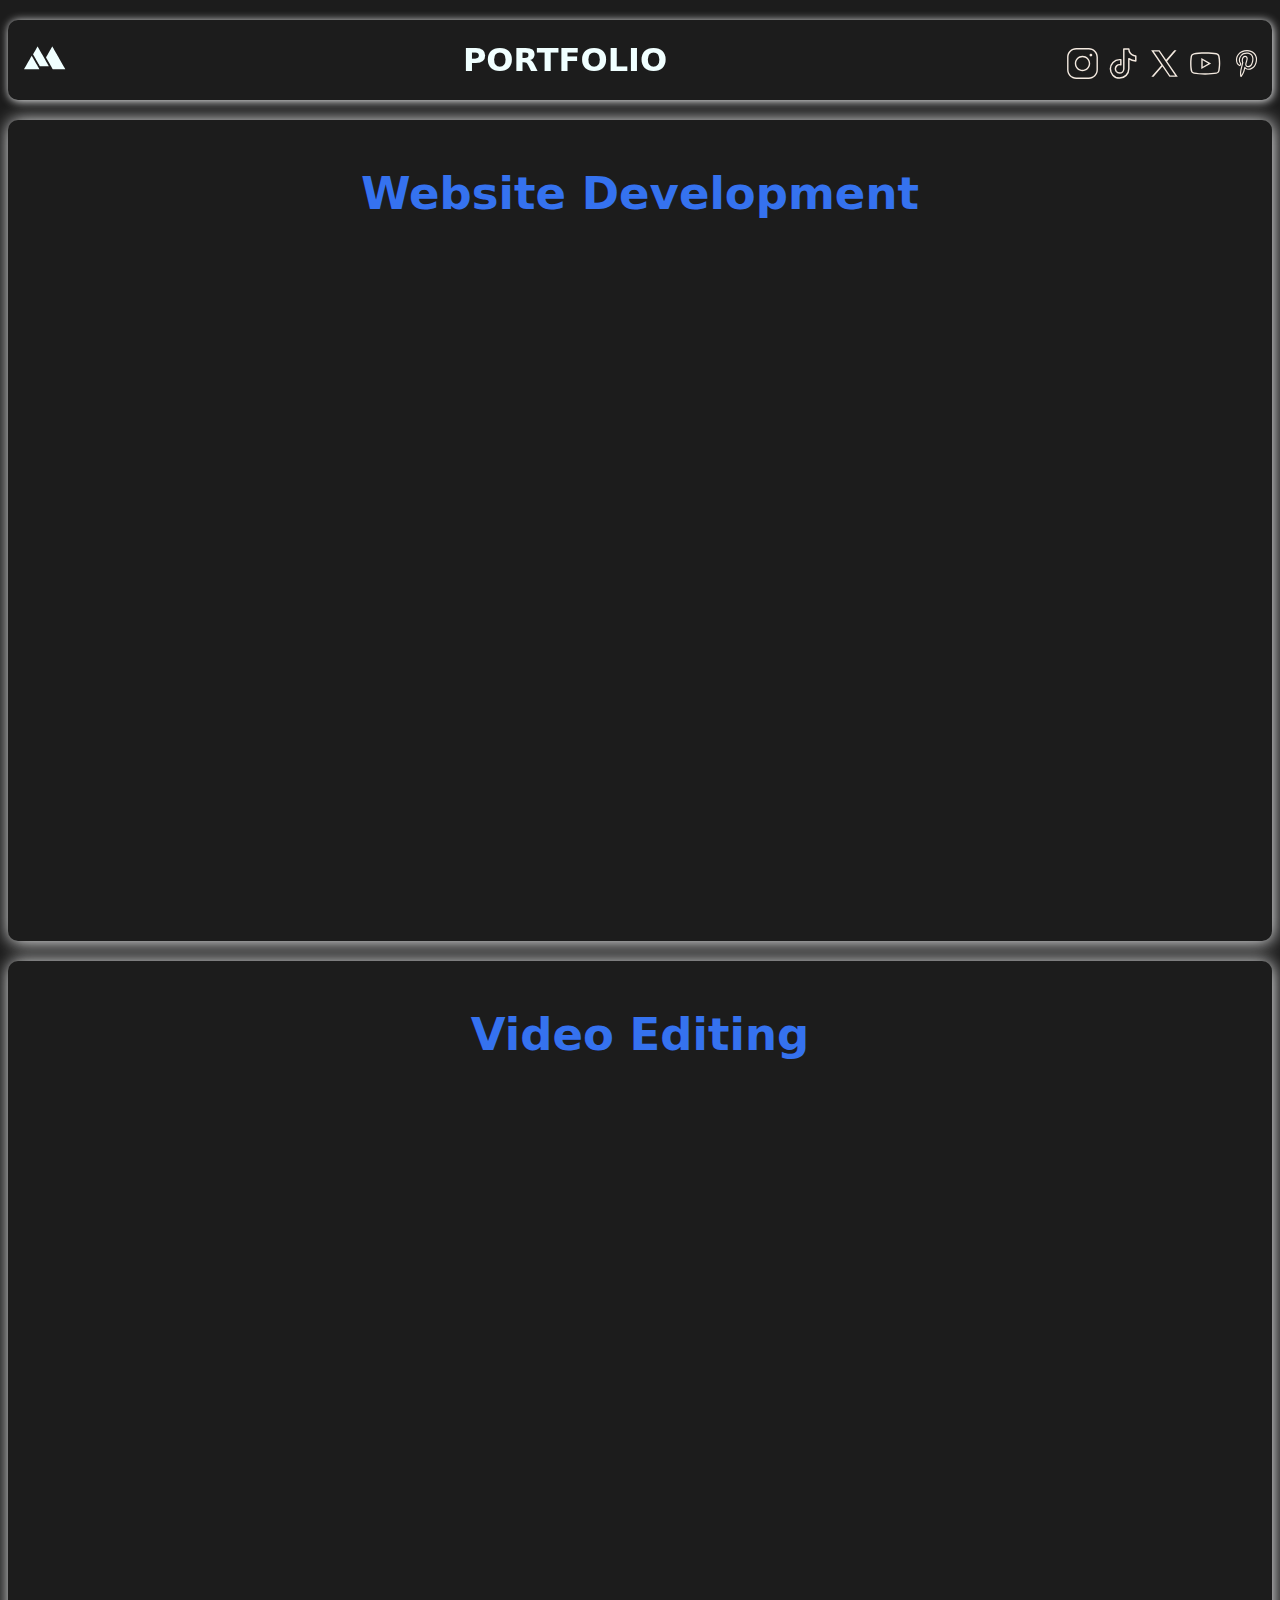
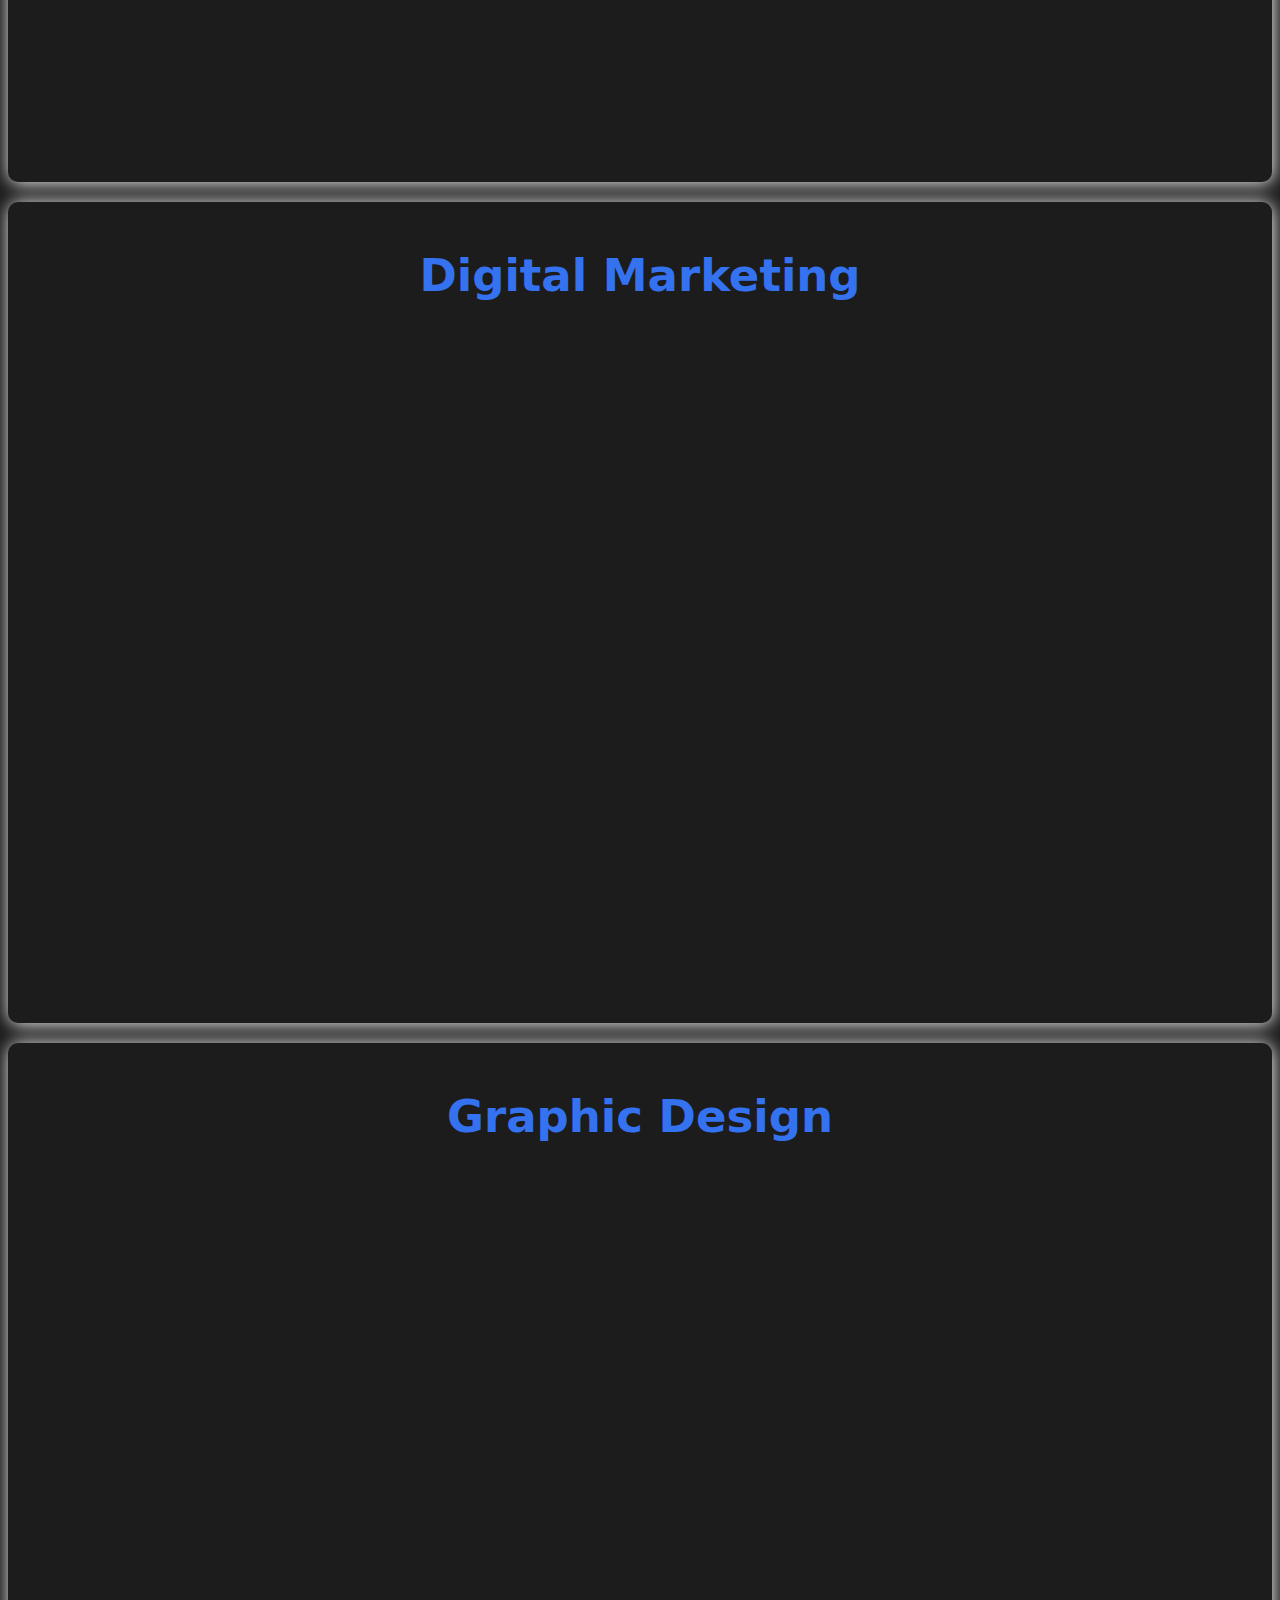
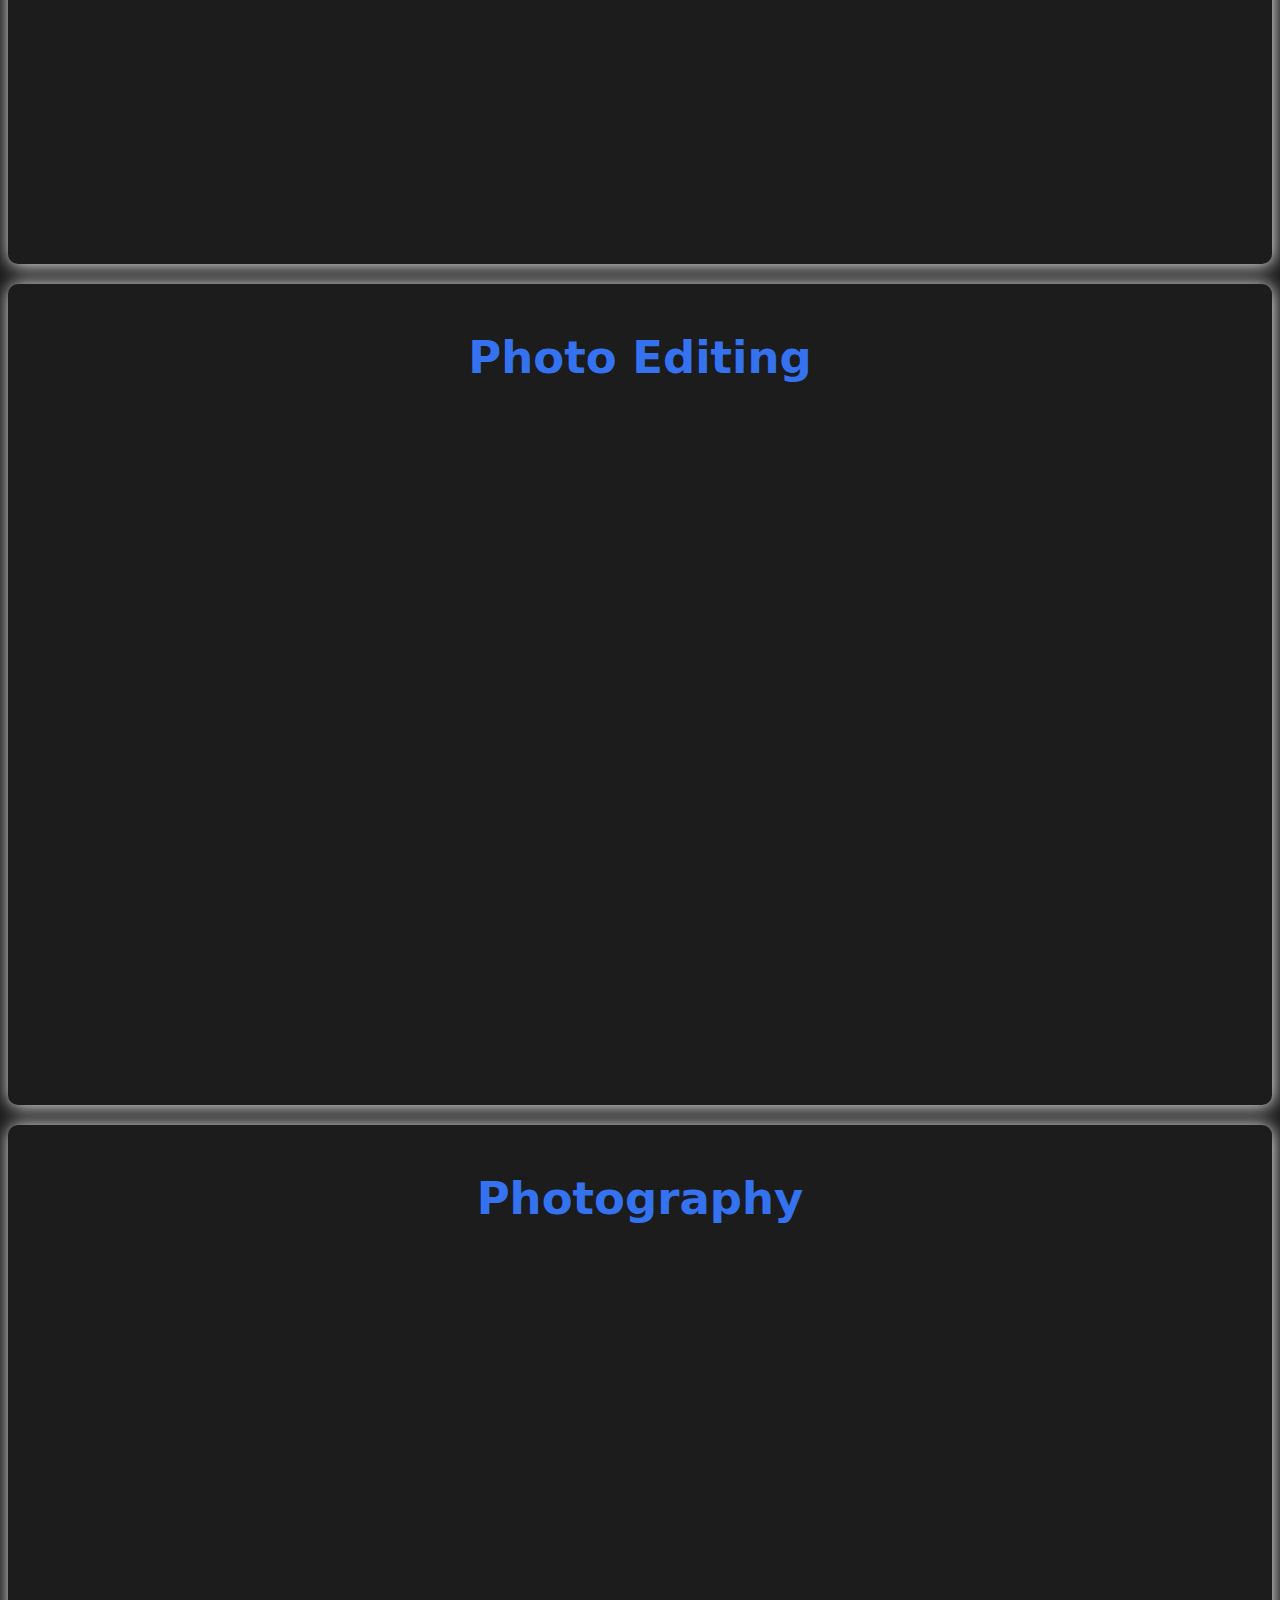
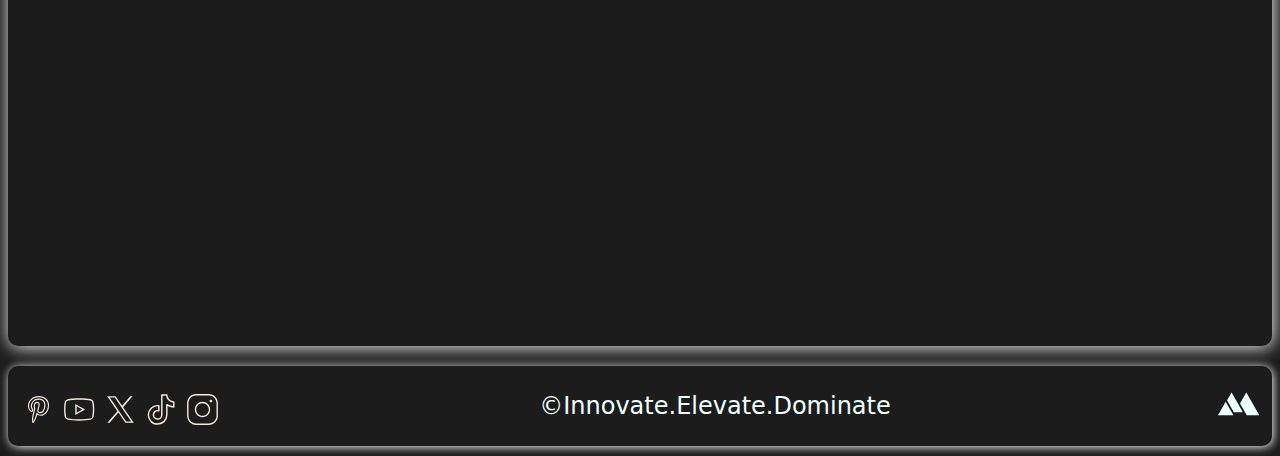
==== Portfolio.html @ bad04c26 "Add files via upload" ====
<!DOCTYPE html>
<html lang="en">
<head>
    <meta charset="UTF-8">
    <meta name="viewport" content="width=device-width, initial-scale=1.0, maximum-scale=1.0, user-scalable=no">
    <title>Morgan Mbugua: Portfolio</title>
    <link rel="stylesheet" href="Portfolio.css">
    <link rel="stylesheet" href="Portfolio.js">
</head>
<body>
    <header>
        <div class="logo">
            <img class="header-logo" src="Images/morgs logo.svg" alt="morgs">
        </div>
        <div class="site-heading">
            <h1 class="site-head">PORTFOLIO</h1>
        </div>
        <div class="social-media">
            <a href="" class="social-media-link"><img src="Images/instagram.svg" class="icon"></a>
            <a href="" class="social-media-link"><img src="Images/tiktok.svg" class="icon"></a>
            <a href="" class="social-media-link"><img src="Images/twitterx.svg" class="icon"></a>
            <a href="" class="social-media-link"><img src="Images/youtube.svg" class="icon"></a>
            <a href="" class="social-media-link"><img src="Images/pinterest.svg" class="icon"></a>
        </div>
    </header>
    <div class="service">
        <div class="service-heading">
            <h2>Website Development</h2>
        </div>
        <div class="service-details">
            <p></p>
        </div>
    </div>
    <div class="service">
        <div class="service-heading">
            <h2>Video Editing</h2>
        </div>
        <div class="service-details">
            <p></p>
        </div>
    </div>
    <div class="service">
        <div class="service-heading">
            <h2>Digital Marketing</h2>
        </div>
        <div class="service-details">
            <p></p>
        </div>
    </div>
    <div class="service">
        <div class="service-heading">
            <h2>Graphic Design</h2>
        </div>
        <div class="service-details">
            <p></p>
        </div>
    </div>
    <div class="service">
        <div class="service-heading">
            <h2>Photo Editing</h2>
        </div>
        <div class="service-details">
            <p></p>
        </div>
    </div>
    <div class="service">
        <div class="service-heading">
            <h2>Photography</h2>
        </div>
        <div class="service-details">
            <p></p>
        </div>
    </div>
    <footer>
        <div class="footer-social-media">
            <a href="" class="social-media-link"><img src="Images/pinterest.svg" class="icon"></a>
            <a href="" class="social-media-link"><img src="Images/youtube.svg" class="icon"></a>
            <a href="" class="social-media-link"><img src="Images/twitterx.svg" class="icon"></a>
            <a href="" class="social-media-link"><img src="Images/tiktok.svg" class="icon"></a>
            <a href="" class="social-media-link"><img src="Images/instagram.svg" class="icon"></a>
        </div>
        <div class="slogan">&copy;Innovate.Elevate.Dominate</div>
        <div class="logo">
            <img class="header-logo" src="Images/morgs logo.svg" alt="morgs">
        </div>
    </footer>
</body>
</html>
---- Portfolio.css ----
html {
    scroll-behavior: smooth;
}
body {
    color: #F0FFFF;
    background-color: #1c1c1c;
    font-family:system-ui, -apple-system, BlinkMacSystemFont, 'Segoe UI', Roboto, Oxygen, Ubuntu, Cantarell, 'Open Sans', 'Helvetica Neue', sans-serif;
}
header {
    display: flex;
    justify-content: space-between;
    width: auto;
    margin: 10px auto;
    margin-top: 20px;
    margin-bottom: 20px;
    background-color: #1c1c1c;
    height: 60px;
    padding: 10px;
    border-radius: 10px;
    text-align: center;
    align-content: center;
    align-items: center;
    vertical-align: middle;
    position: sticky;
    top: 0;
    z-index: 1000;
    box-shadow: 1px 1px 10px #FAFBFC;
}
@media (max-width: 600px) {
    header {
        height: 30px;
        align-content: center;
        align-items: center;
        text-align: center;
        vertical-align: middle;
    }
    .site-head {
        text-align: center;
        align-items: center;
        align-self: center;
        vertical-align: middle;
    }
    .social-media {
        text-align: center;
    }
    .slogan {
        text-align: center;
    }
    .footer-social-media {
        text-align: center;
        align-items: center;
    }
}
.logo {
    width: 50px;
    height: 50px;
    object-fit: cover;
    align-content: center;
    align-self: center;
    vertical-align: middle;
}
@media (max-width: 600px) {
    .logo {
        width: 20px;
        height: 20px;
        align-items: center;
        vertical-align: middle;
    }
}
.site-head {
    margin: 0;
    text-align: center;
    align-self: center;
    flex: 2;
    color: #F0FFFF;
}
@media (max-width: 600px) {
    .site-head {
        font-size: 15px;
        text-align: center;
        flex: 1;
    }
}
.header-logo {
    width: 110%;
    height: 100%;
}
.icon {
    width: 35px;
    height: 31px;
    align-self: center;
    text-align: center;
    align-content: center;
    vertical-align: middle;
}
@media (max-width: 600px) {
    .icon {
        width: 20px;
        height: 20px;
        align-content: center;
        align-self: center;
        text-align: center;
        vertical-align: middle;
    }
}
.social-media {
    height: 35px;
    display: flex;
    justify-content: right;
    justify-content: space-between;
    align-content: center;
    vertical-align: middle;
    width: 200px;
}
@media (max-width: 600px) {
    .social-media {
        display: flex;
        object-position: center;
        object-fit: cover;
        justify-content: right;
        justify-content: space-between;
        align-content: baseline;
        vertical-align: bottom;
        width: 130px;
    }
}
.service {
    width: auto;
    height: 89vh;
    margin: 10px auto;
    margin-bottom: 20px;
    background-color: #1c1c1c;
    padding: 10px;
    border-radius: 10px;
    box-shadow: 1px 1px 18px #FAFBFC;
}
@media (max-width: 600px) {
    .service-page {
        width: auto;
        height: 87vh;
        margin: 10px auto;
        padding: 10px;
        border-radius: 10px;
        justify-content: center;
        align-content: center;
        vertical-align: middle;
    }
}
.service-heading {
    font-size: 30px;
    text-align: center;
    color: #3572EF;
}
.service-details {
    font-size: 20px;
}
@media (max-width: 600px) {
    .service-heading {
        font-size: 18px;
        text-align: center;
    }
    .service-details {
        font-size: 14px;
    }
}
footer {
    display: flex;
    flex-direction: row;
    justify-content: space-between;
    align-content: center;
    align-items: center;
    width: auto;
    margin: 10px auto;
    background-color: #1c1c1c;
    height: 60px;
    padding: 10px;
    border-radius: 10px;
    text-align: center;
    box-shadow: 1px 1px 10px #FAFBFC;
}
.footer-social-media {
    height: 60px;
    display: flex;
    justify-content: left;
    justify-content: space-between;
    align-content: center;
    vertical-align: middle;
    text-align: center;
    align-self: center;
    width: 200px;
}
@media (max-width: 600px) {
    footer {
        height: 30px;
        align-content: center;
        align-items: center;
        text-align: center;
        vertical-align: middle;
    }
    .footer-social-media {
        display: flex;
        justify-content: left;
        justify-content: space-between;
        text-align: center;
        align-content: center;
        vertical-align: middle;
        width: 130px;
    }
}
.slogan {
    flex: 2;
    color: #F0FFFF;
    font-size: 24px;
}
@media (max-width: 600px) {
    .slogan {
        font-size: 15px;
        text-align: center;
        align-self: center;
        vertical-align: middle;
    }
}
img {
    width: 100%;
    height: 100%;
    object-fit: cover;
    justify-self: center;
    align-self: center;
}
.social-media-link {
    margin-left: 3px;
    margin-right: 3px;
    height: 25px;
    align-items: center;
    align-self: center;
}
@media (max-width: 600px) {
    .social-media-link {
        align-content: center;
        align-items: center;
        text-align: center;
        vertical-align: middle;
    }
}
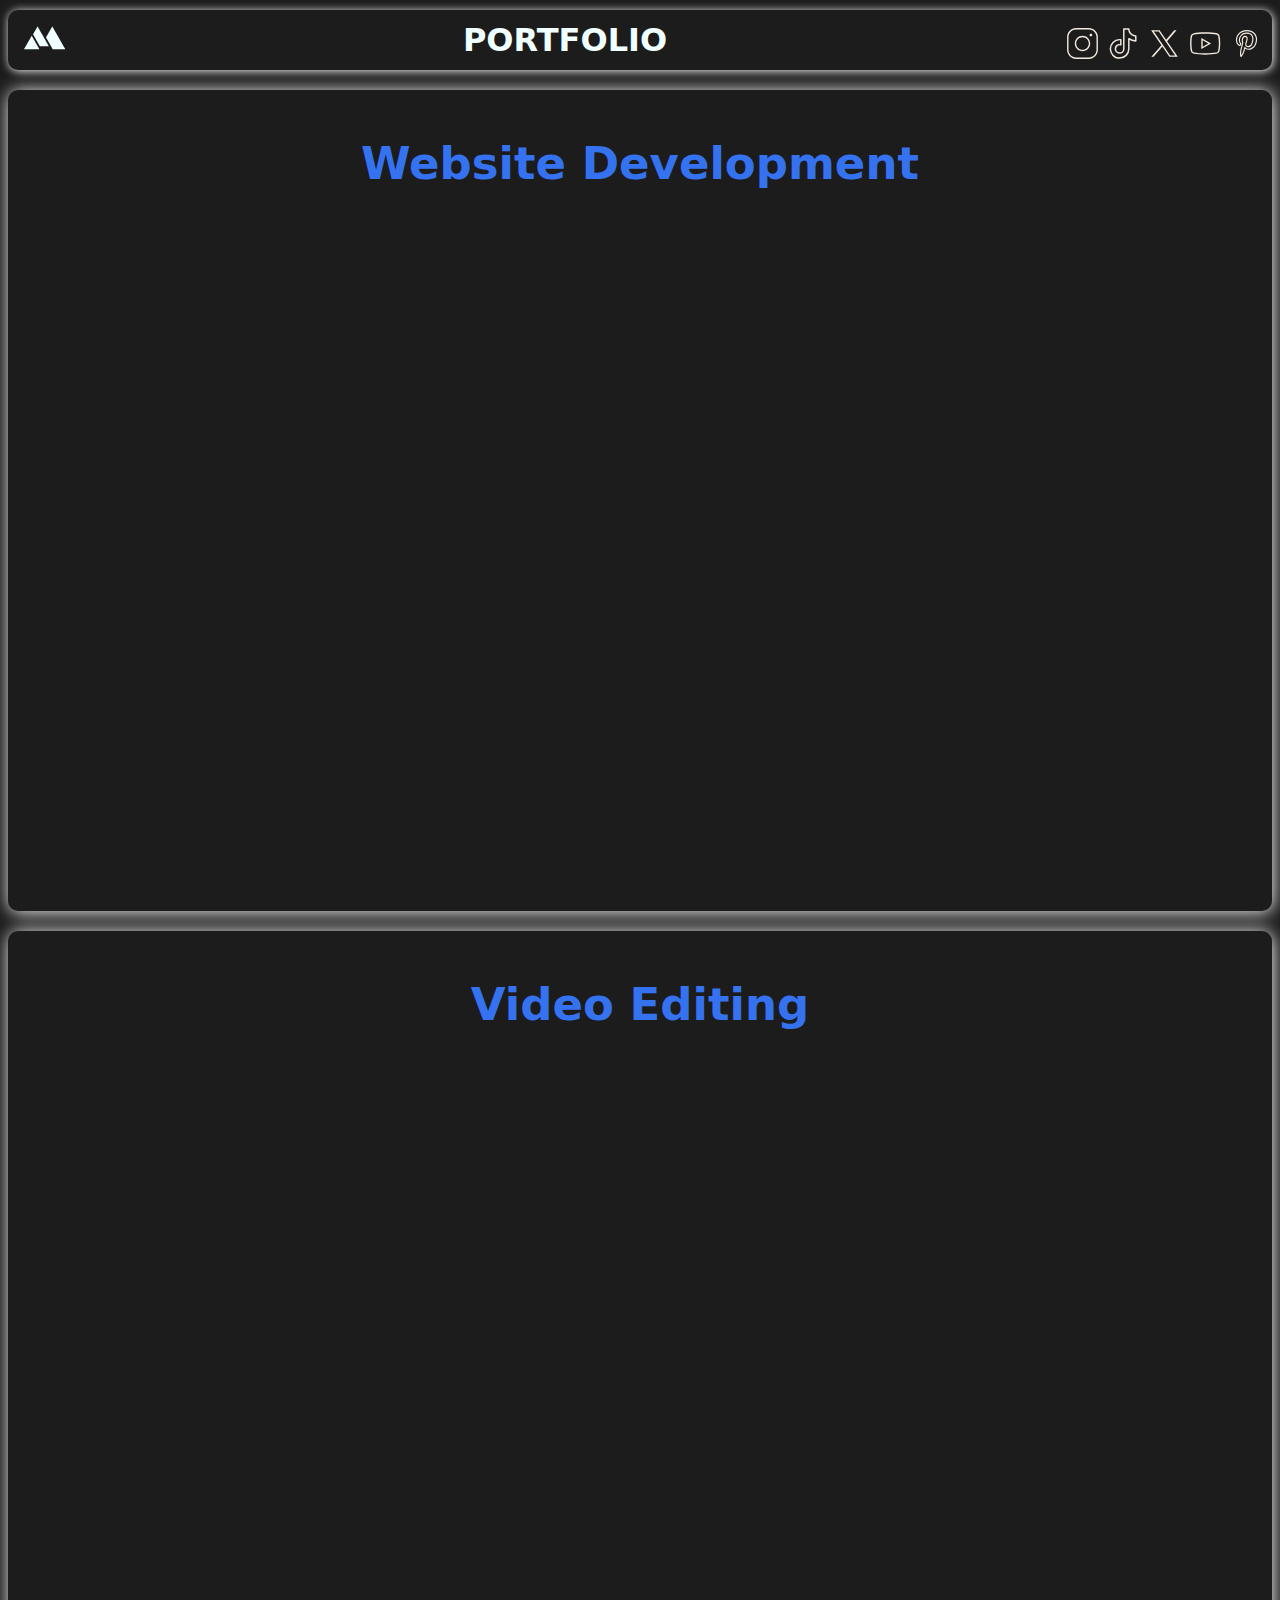
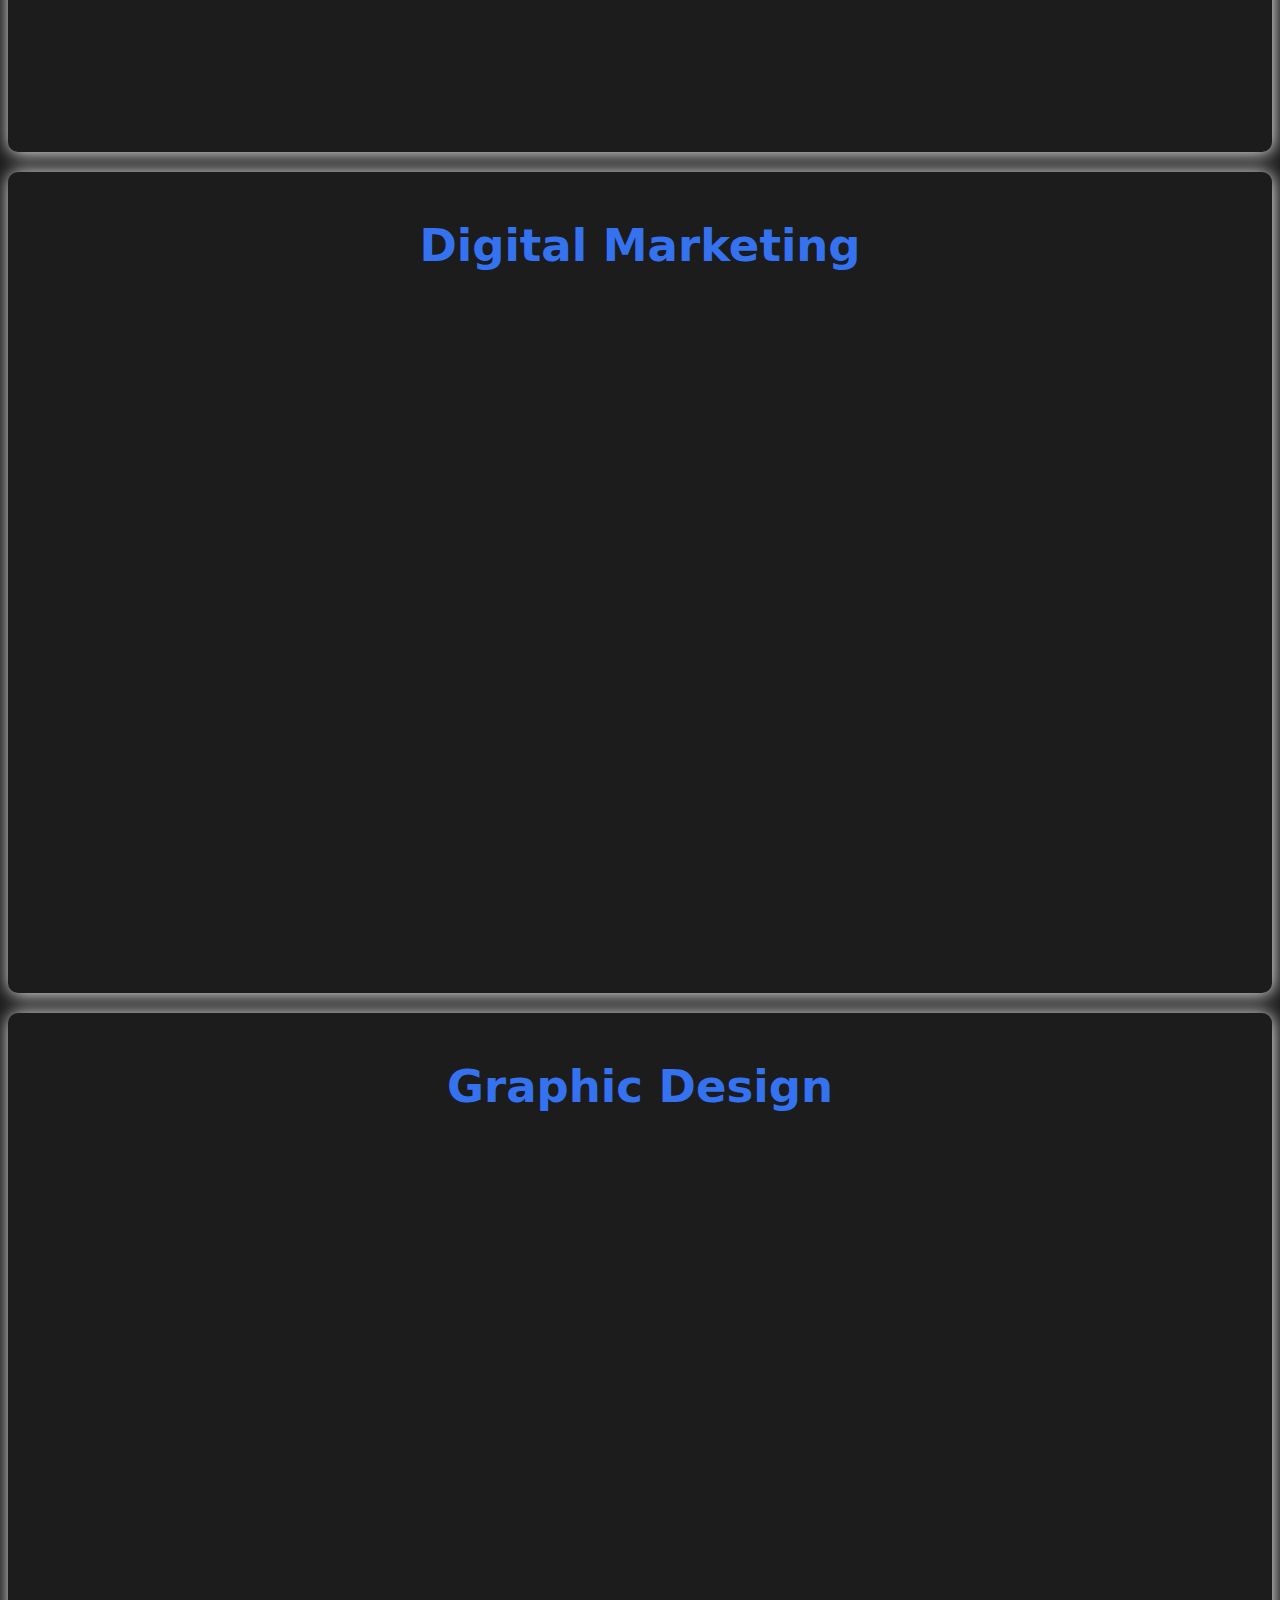
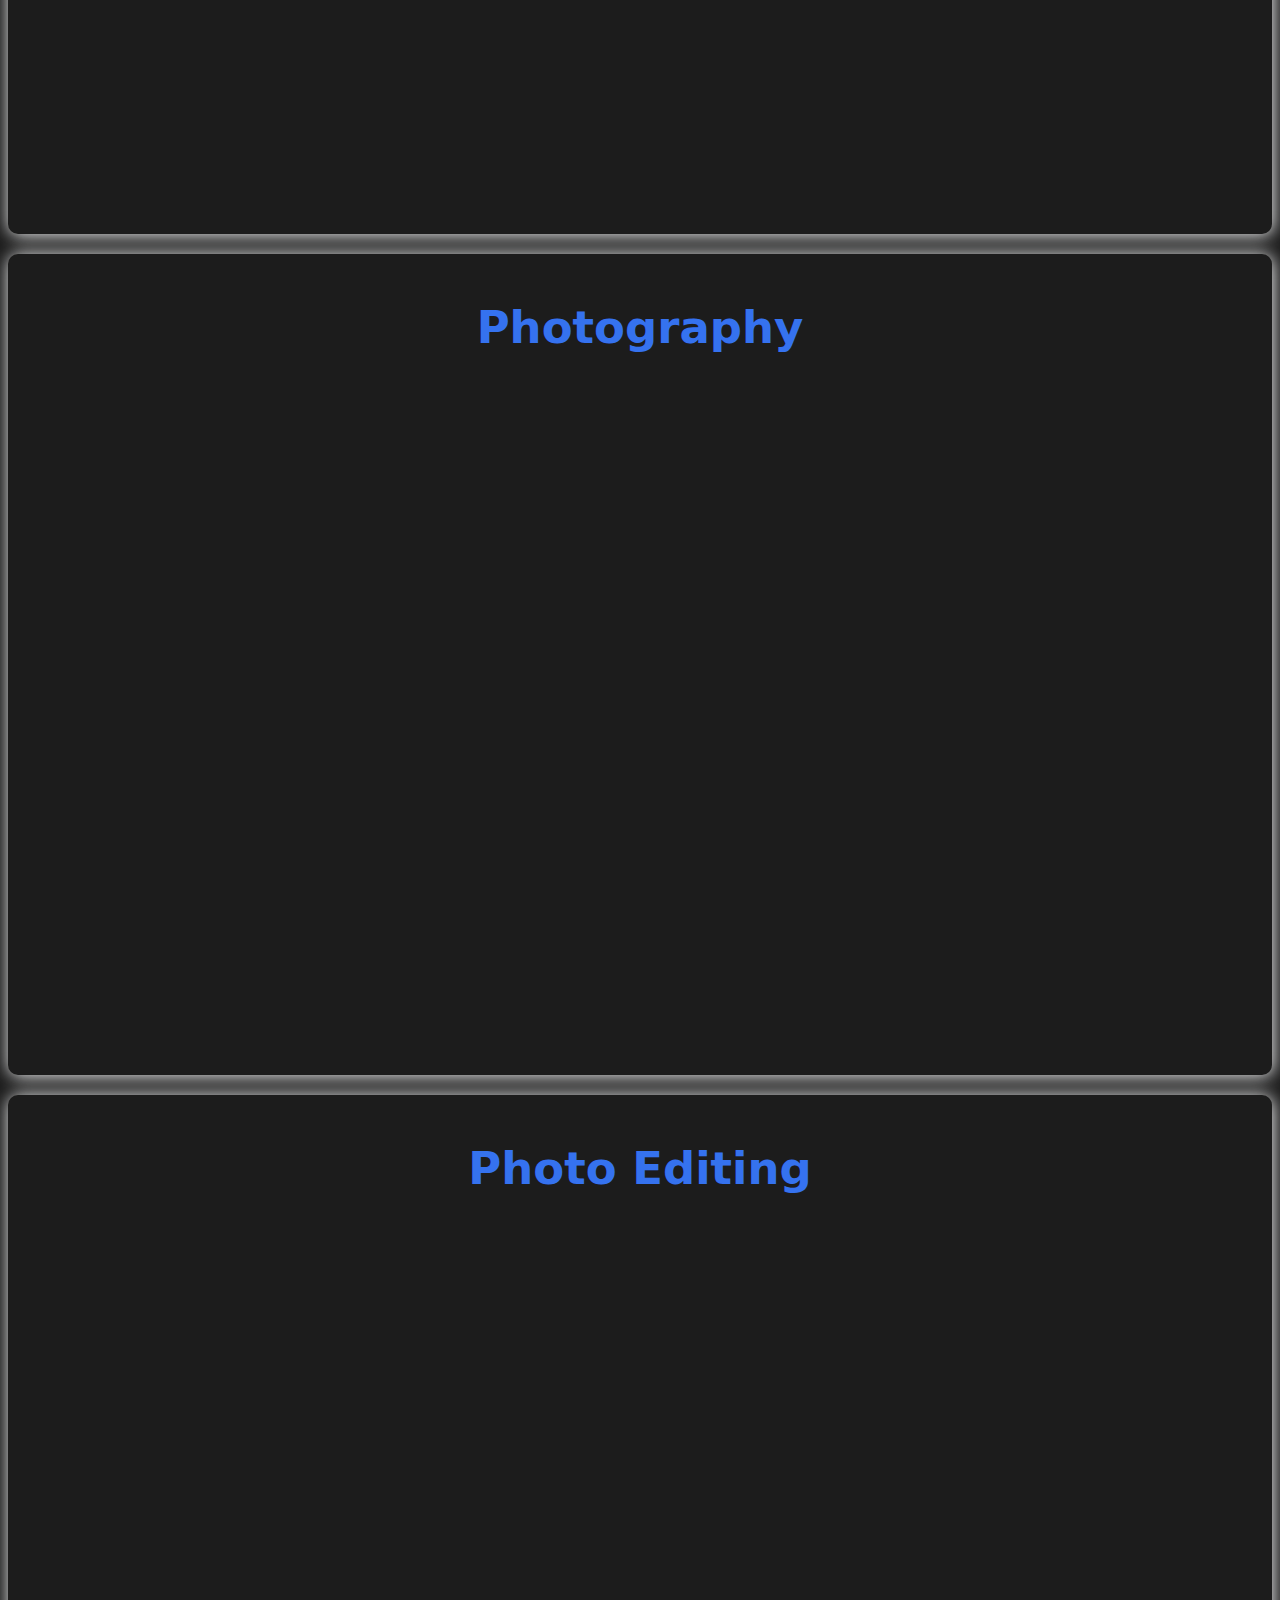
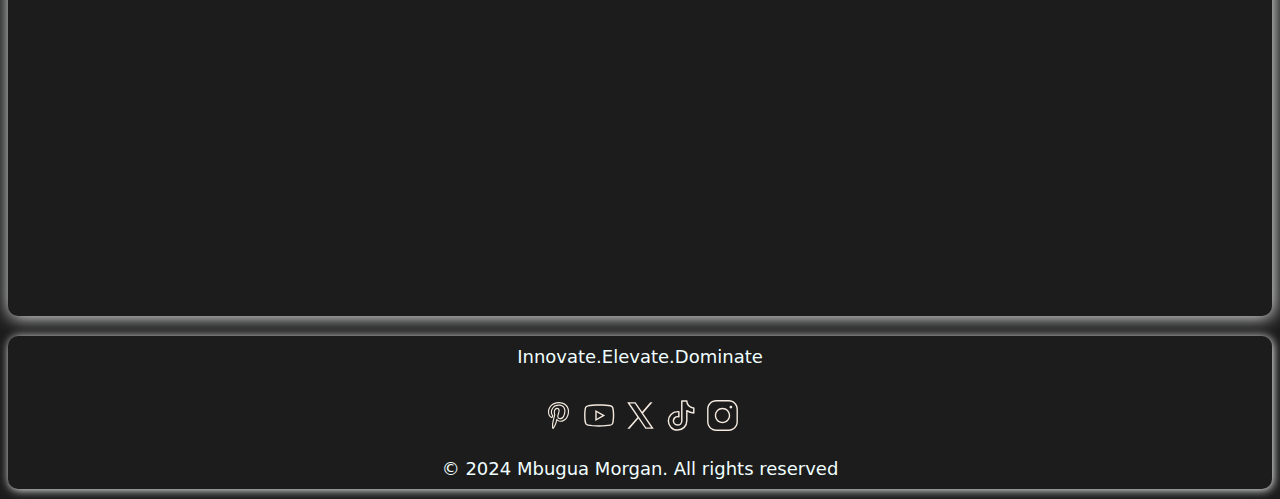
==== commit 172cf712: "Add files via upload" ====
--- a/Portfolio.html
+++ b/Portfolio.html
@@ -4,6 +4,7 @@
     <meta charset="UTF-8">
     <meta name="viewport" content="width=device-width, initial-scale=1.0, maximum-scale=1.0, user-scalable=no">
     <title>Morgan Mbugua: Portfolio</title>
+    <link rel="icon" href="Images/morgs logo.svg" type="image/x-icon">
     <link rel="stylesheet" href="Portfolio.css">
     <link rel="stylesheet" href="Portfolio.js">
 </head>
@@ -16,11 +17,11 @@
             <h1 class="site-head">PORTFOLIO</h1>
         </div>
         <div class="social-media">
-            <a href="" class="social-media-link"><img src="Images/instagram.svg" class="icon"></a>
-            <a href="" class="social-media-link"><img src="Images/tiktok.svg" class="icon"></a>
-            <a href="" class="social-media-link"><img src="Images/twitterx.svg" class="icon"></a>
-            <a href="" class="social-media-link"><img src="Images/youtube.svg" class="icon"></a>
-            <a href="" class="social-media-link"><img src="Images/pinterest.svg" class="icon"></a>
+            <a href="https://www.instagram.com/morganmbuguagrind?igsh=czQxNWVrdjYwdmZp" class="social-media-link"><img src="Images/instagram.svg" class="icon"></a>
+            <a href="https://www.tiktok.com/@morganmbuguagrind?_t=8nZ4Ty6tln4&_r=1" class="social-media-link"><img src="Images/tiktok.svg" class="icon"></a>
+            <a href="https://x.com/m_mbuguagrind?s=11" class="social-media-link"><img src="Images/twitterx.svg" class="icon"></a>
+            <a href="https://youtube.com/@morganmbuguagrind?si=PAet7J8M5yV5VNth" class="social-media-link"><img src="Images/youtube.svg" class="icon"></a>
+            <a href="https://pin.it/2259sFi6s" class="social-media-link"><img src="Images/pinterest.svg" class="icon"></a>
         </div>
     </header>
     <div class="service">
@@ -57,7 +58,7 @@
     </div>
     <div class="service">
         <div class="service-heading">
-            <h2>Photo Editing</h2>
+            <h2>Photography</h2>
         </div>
         <div class="service-details">
             <p></p>
@@ -65,23 +66,23 @@
     </div>
     <div class="service">
         <div class="service-heading">
-            <h2>Photography</h2>
+            <h2>Photo Editing</h2>
         </div>
         <div class="service-details">
             <p></p>
         </div>
     </div>
     <footer>
+        <div class="slogan">Innovate.Elevate.Dominate</div>
         <div class="footer-social-media">
-            <a href="" class="social-media-link"><img src="Images/pinterest.svg" class="icon"></a>
-            <a href="" class="social-media-link"><img src="Images/youtube.svg" class="icon"></a>
-            <a href="" class="social-media-link"><img src="Images/twitterx.svg" class="icon"></a>
-            <a href="" class="social-media-link"><img src="Images/tiktok.svg" class="icon"></a>
-            <a href="" class="social-media-link"><img src="Images/instagram.svg" class="icon"></a>
+            <a href="https://pin.it/2259sFi6s" class="social-media-link"><img src="Images/pinterest.svg" class="icon"></a>
+            <a href="https://youtube.com/@morganmbuguagrind?si=PAet7J8M5yV5VNth" class="social-media-link"><img src="Images/youtube.svg" class="icon"></a>
+            <a href="https://x.com/m_mbuguagrind?s=11" class="social-media-link"><img src="Images/twitterx.svg" class="icon"></a>
+            <a href="https://www.tiktok.com/@morganmbuguagrind?_t=8nZ4Ty6tln4&_r=1" class="social-media-link"><img src="Images/tiktok.svg" class="icon"></a>
+            <a href="https://www.instagram.com/morganmbuguagrind?igsh=czQxNWVrdjYwdmZp" class="social-media-link"><img src="Images/instagram.svg" class="icon"></a>
         </div>
-        <div class="slogan">&copy;Innovate.Elevate.Dominate</div>
-        <div class="logo">
-            <img class="header-logo" src="Images/morgs logo.svg" alt="morgs">
+        <div class="copyright">
+            &copy; 2024 Mbugua Morgan. All rights reserved
         </div>
     </footer>
 </body>
--- a/Portfolio.css
+++ b/Portfolio.css
@@ -11,19 +11,15 @@
     justify-content: space-between;
     width: auto;
     margin: 10px auto;
-    margin-top: 20px;
     margin-bottom: 20px;
     background-color: #1c1c1c;
-    height: 60px;
+    height: 40px;
     padding: 10px;
     border-radius: 10px;
     text-align: center;
     align-content: center;
     align-items: center;
     vertical-align: middle;
-    position: sticky;
-    top: 0;
-    z-index: 1000;
     box-shadow: 1px 1px 10px #FAFBFC;
 }
 @media (max-width: 600px) {
@@ -165,33 +161,33 @@
 }
 footer {
     display: flex;
-    flex-direction: row;
-    justify-content: space-between;
-    align-content: center;
-    align-items: center;
+    flex-direction: column;
+    justify-content: center;
+    align-content: center;
     width: auto;
     margin: 10px auto;
     background-color: #1c1c1c;
-    height: 60px;
+    height: auto;
     padding: 10px;
     border-radius: 10px;
     text-align: center;
     box-shadow: 1px 1px 10px #FAFBFC;
 }
 .footer-social-media {
-    height: 60px;
-    display: flex;
-    justify-content: left;
-    justify-content: space-between;
-    align-content: center;
-    vertical-align: middle;
-    text-align: center;
-    align-self: center;
+    height: 35px;
+    display: flex;
+    justify-content: center;
+    justify-self: center;
+    align-self: center;
+    margin: 28px 1px;
+    align-content: center;
+    vertical-align: middle;
+    text-align: center;
     width: 200px;
 }
 @media (max-width: 600px) {
     footer {
-        height: 30px;
+        height: auto;
         align-content: center;
         align-items: center;
         text-align: center;
@@ -199,7 +195,8 @@
     }
     .footer-social-media {
         display: flex;
-        justify-content: left;
+        justify-content: center;
+        margin: 20px 1px;
         justify-content: space-between;
         text-align: center;
         align-content: center;
@@ -208,16 +205,23 @@
     }
 }
 .slogan {
-    flex: 2;
     color: #F0FFFF;
-    font-size: 24px;
+    font-size: 18px;
 }
 @media (max-width: 600px) {
     .slogan {
-        font-size: 15px;
+        font-size: 13px;
         text-align: center;
         align-self: center;
         vertical-align: middle;
+    }
+}
+.copyright {
+    font-size: 18px;
+}
+@media (max-width: 600px) {
+    .copyright {
+        font-size: 13px;
     }
 }
 img {
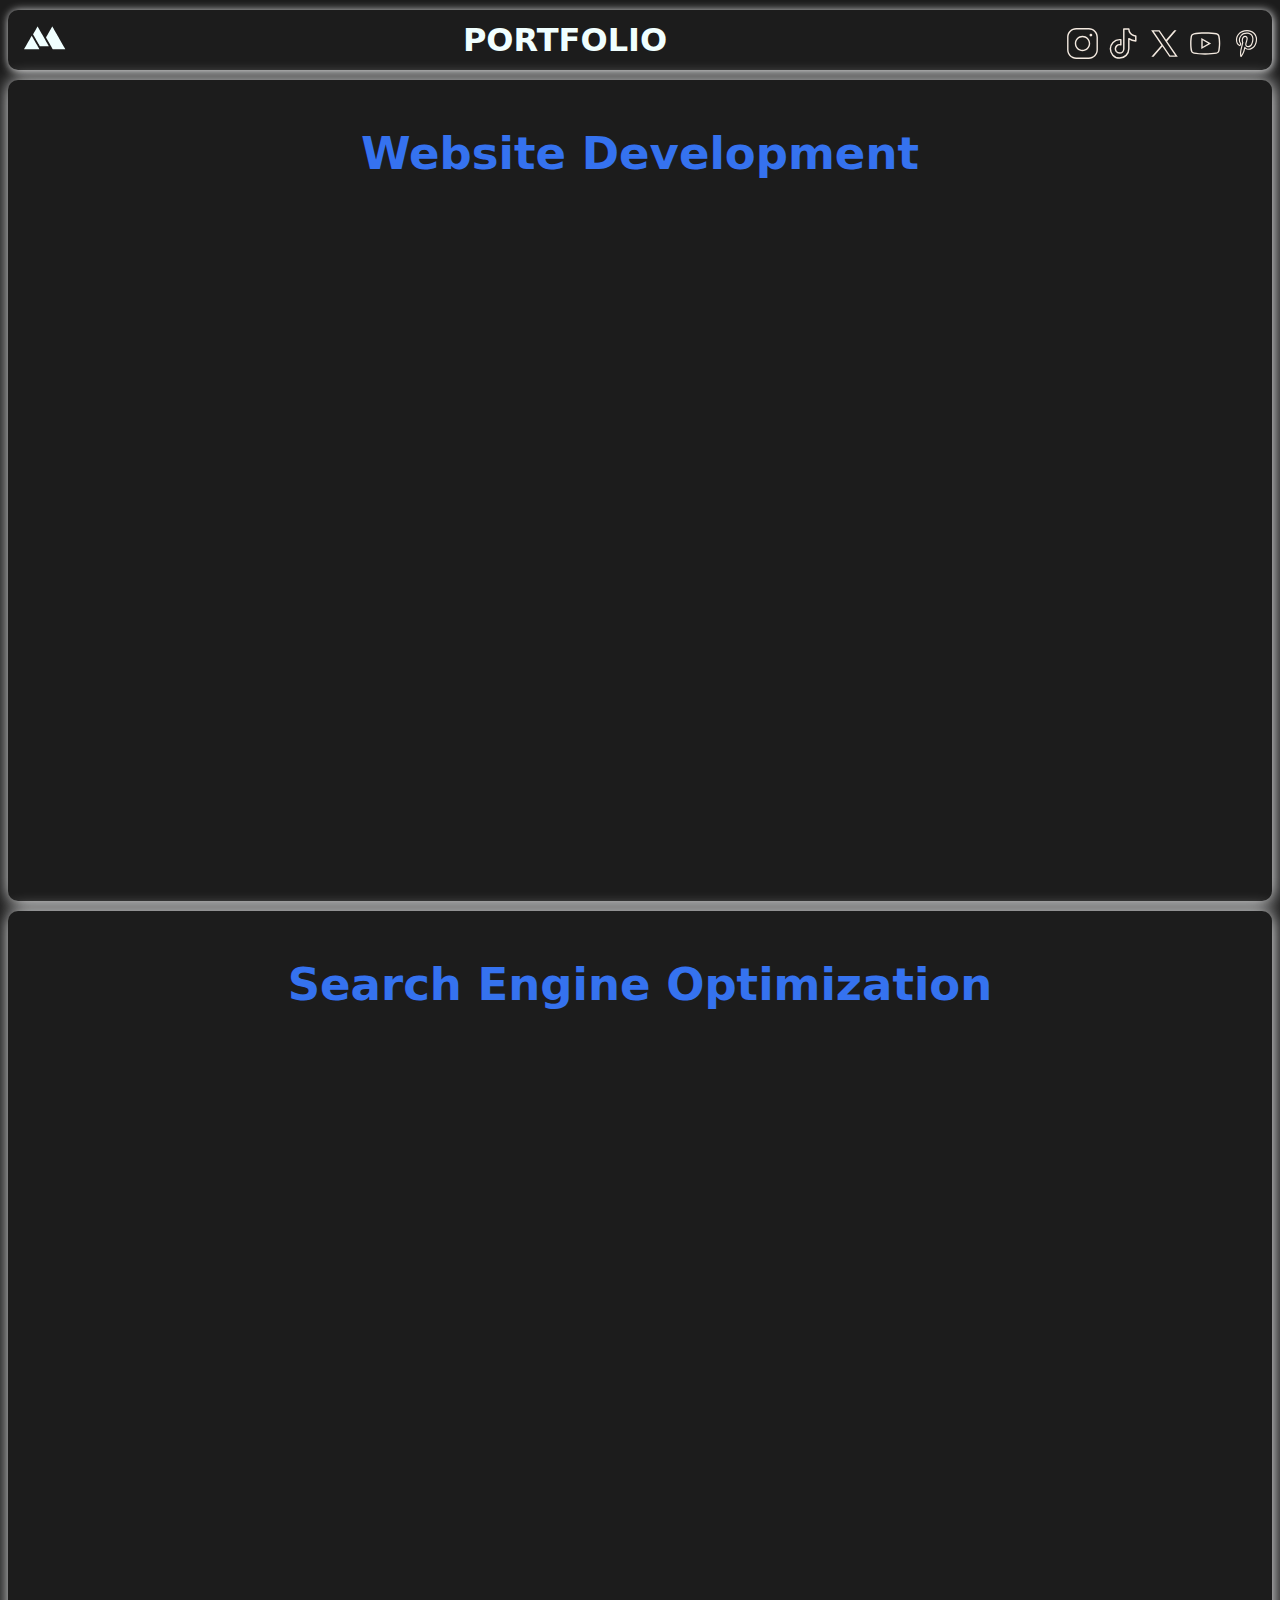
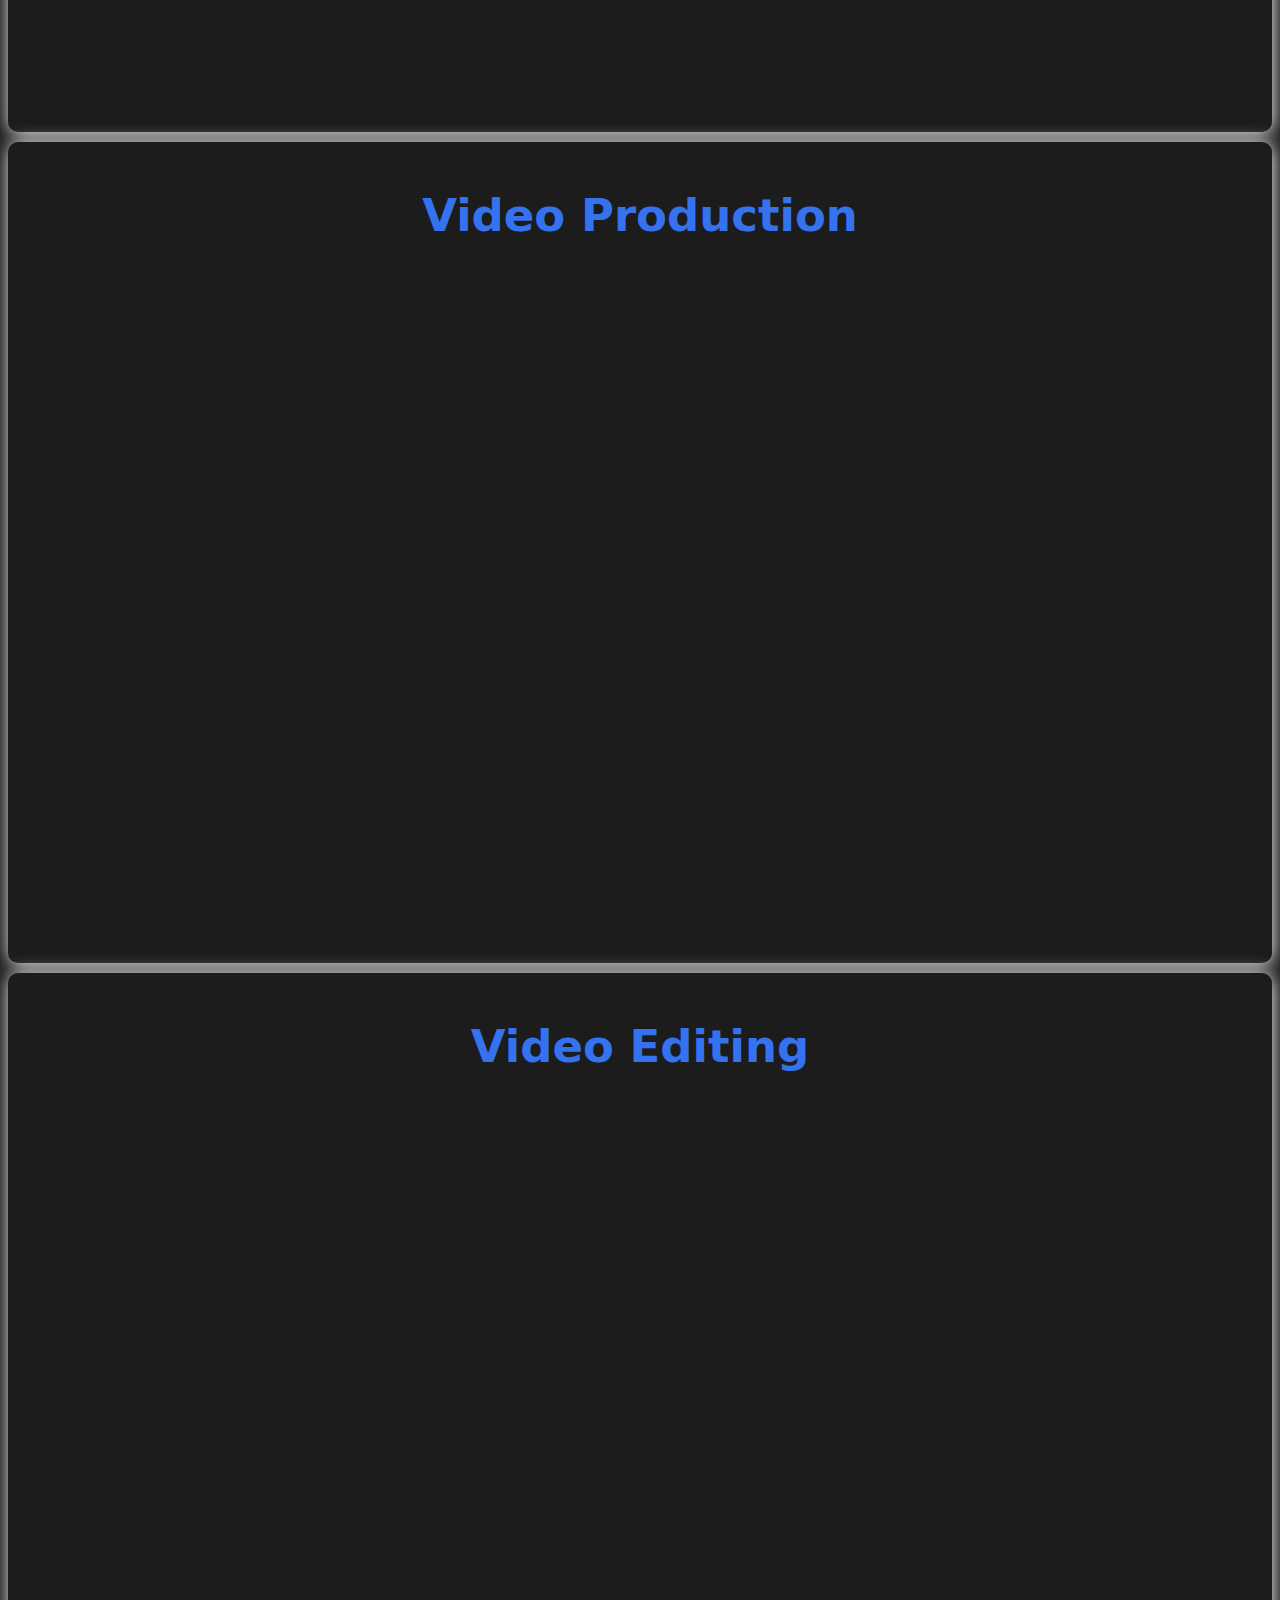
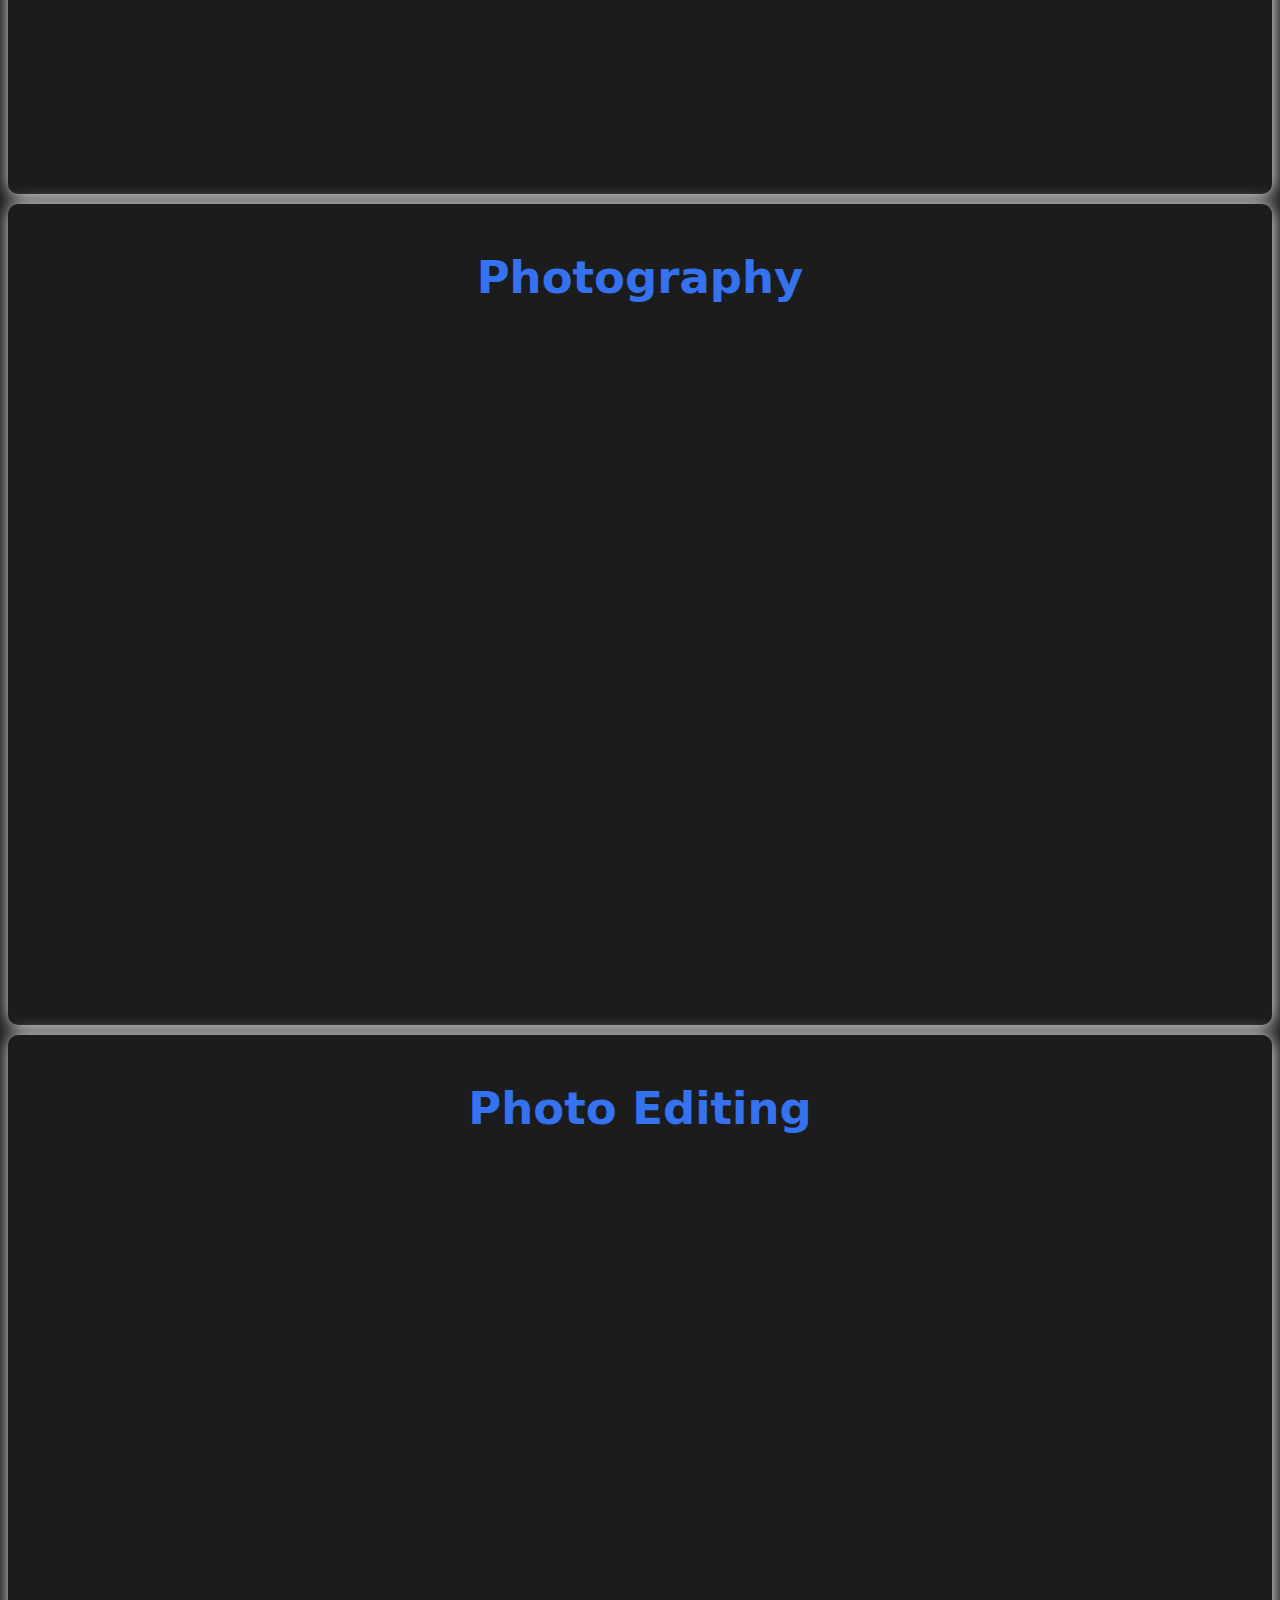
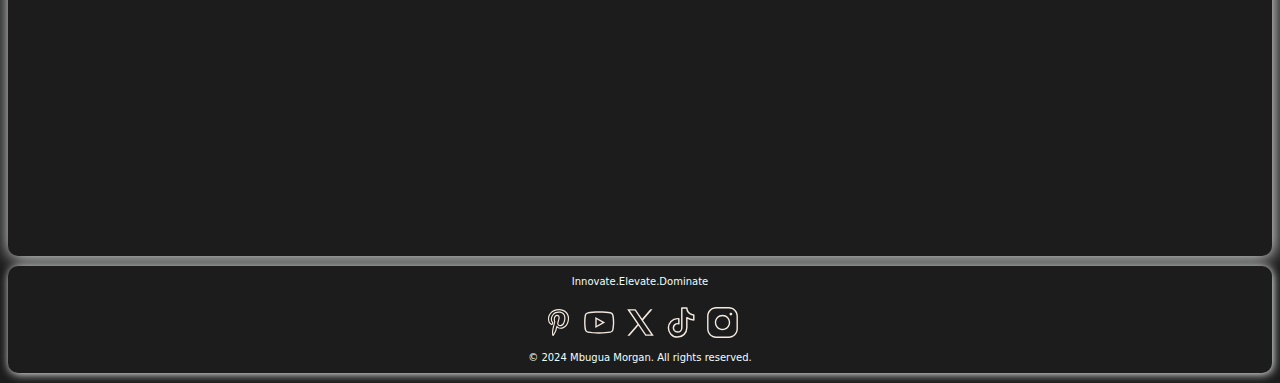
==== commit 8779e2c5: "Add files via upload" ====
--- a/Portfolio.html
+++ b/Portfolio.html
@@ -34,27 +34,28 @@
     </div>
     <div class="service">
         <div class="service-heading">
+            <h2>Search Engine Optimization</h2>
+        </div>
+        <div class="service-details">
+            <p></p>
+        </div>
+    </div>
+        <div class="service">
+            <div class="service-heading">
+                <h2>Video Production</h2>
+            </div>
+            <div class="service-details">
+                <p></p>
+            </div>
+    </div>
+    <div class="service">
+        <div class="service-heading">
             <h2>Video Editing</h2>
         </div>
         <div class="service-details">
             <p></p>
         </div>
     </div>
-    <div class="service">
-        <div class="service-heading">
-            <h2>Digital Marketing</h2>
-        </div>
-        <div class="service-details">
-            <p></p>
-        </div>
-    </div>
-    <div class="service">
-        <div class="service-heading">
-            <h2>Graphic Design</h2>
-        </div>
-        <div class="service-details">
-            <p></p>
-        </div>
     </div>
     <div class="service">
         <div class="service-heading">
@@ -62,7 +63,7 @@
         </div>
         <div class="service-details">
             <p></p>
-        </div>
+    </div>
     </div>
     <div class="service">
         <div class="service-heading">
@@ -82,7 +83,7 @@
             <a href="https://www.instagram.com/morganmbuguagrind?igsh=czQxNWVrdjYwdmZp" class="social-media-link"><img src="Images/instagram.svg" class="icon"></a>
         </div>
         <div class="copyright">
-            &copy; 2024 Mbugua Morgan. All rights reserved
+            &copy; 2024 Mbugua Morgan. All rights reserved.
         </div>
     </footer>
 </body>
--- a/Portfolio.css
+++ b/Portfolio.css
@@ -11,7 +11,6 @@
     justify-content: space-between;
     width: auto;
     margin: 10px auto;
-    margin-bottom: 20px;
     background-color: #1c1c1c;
     height: 40px;
     padding: 10px;
@@ -124,7 +123,6 @@
     width: auto;
     height: 89vh;
     margin: 10px auto;
-    margin-bottom: 20px;
     background-color: #1c1c1c;
     padding: 10px;
     border-radius: 10px;
@@ -148,7 +146,7 @@
     color: #3572EF;
 }
 .service-details {
-    font-size: 20px;
+    font-size: 15px;
 }
 @media (max-width: 600px) {
     .service-heading {
@@ -166,8 +164,8 @@
     align-content: center;
     width: auto;
     margin: 10px auto;
-    background-color: #1c1c1c;
     height: auto;
+    background-color: #1c1c1c;
     padding: 10px;
     border-radius: 10px;
     text-align: center;
@@ -179,7 +177,7 @@
     justify-content: center;
     justify-self: center;
     align-self: center;
-    margin: 28px 1px;
+    margin: 15px 1px;
     align-content: center;
     vertical-align: middle;
     text-align: center;
@@ -196,7 +194,7 @@
     .footer-social-media {
         display: flex;
         justify-content: center;
-        margin: 20px 1px;
+        margin: 4px 1px;
         justify-content: space-between;
         text-align: center;
         align-content: center;
@@ -206,22 +204,23 @@
 }
 .slogan {
     color: #F0FFFF;
-    font-size: 18px;
+    font-size: 10px;
 }
 @media (max-width: 600px) {
     .slogan {
-        font-size: 13px;
+        font-size: 8px;
         text-align: center;
         align-self: center;
         vertical-align: middle;
     }
 }
 .copyright {
-    font-size: 18px;
+    font-size: 10px;
+    text-align: center;
 }
 @media (max-width: 600px) {
     .copyright {
-        font-size: 13px;
+        font-size: 8px;
     }
 }
 img {
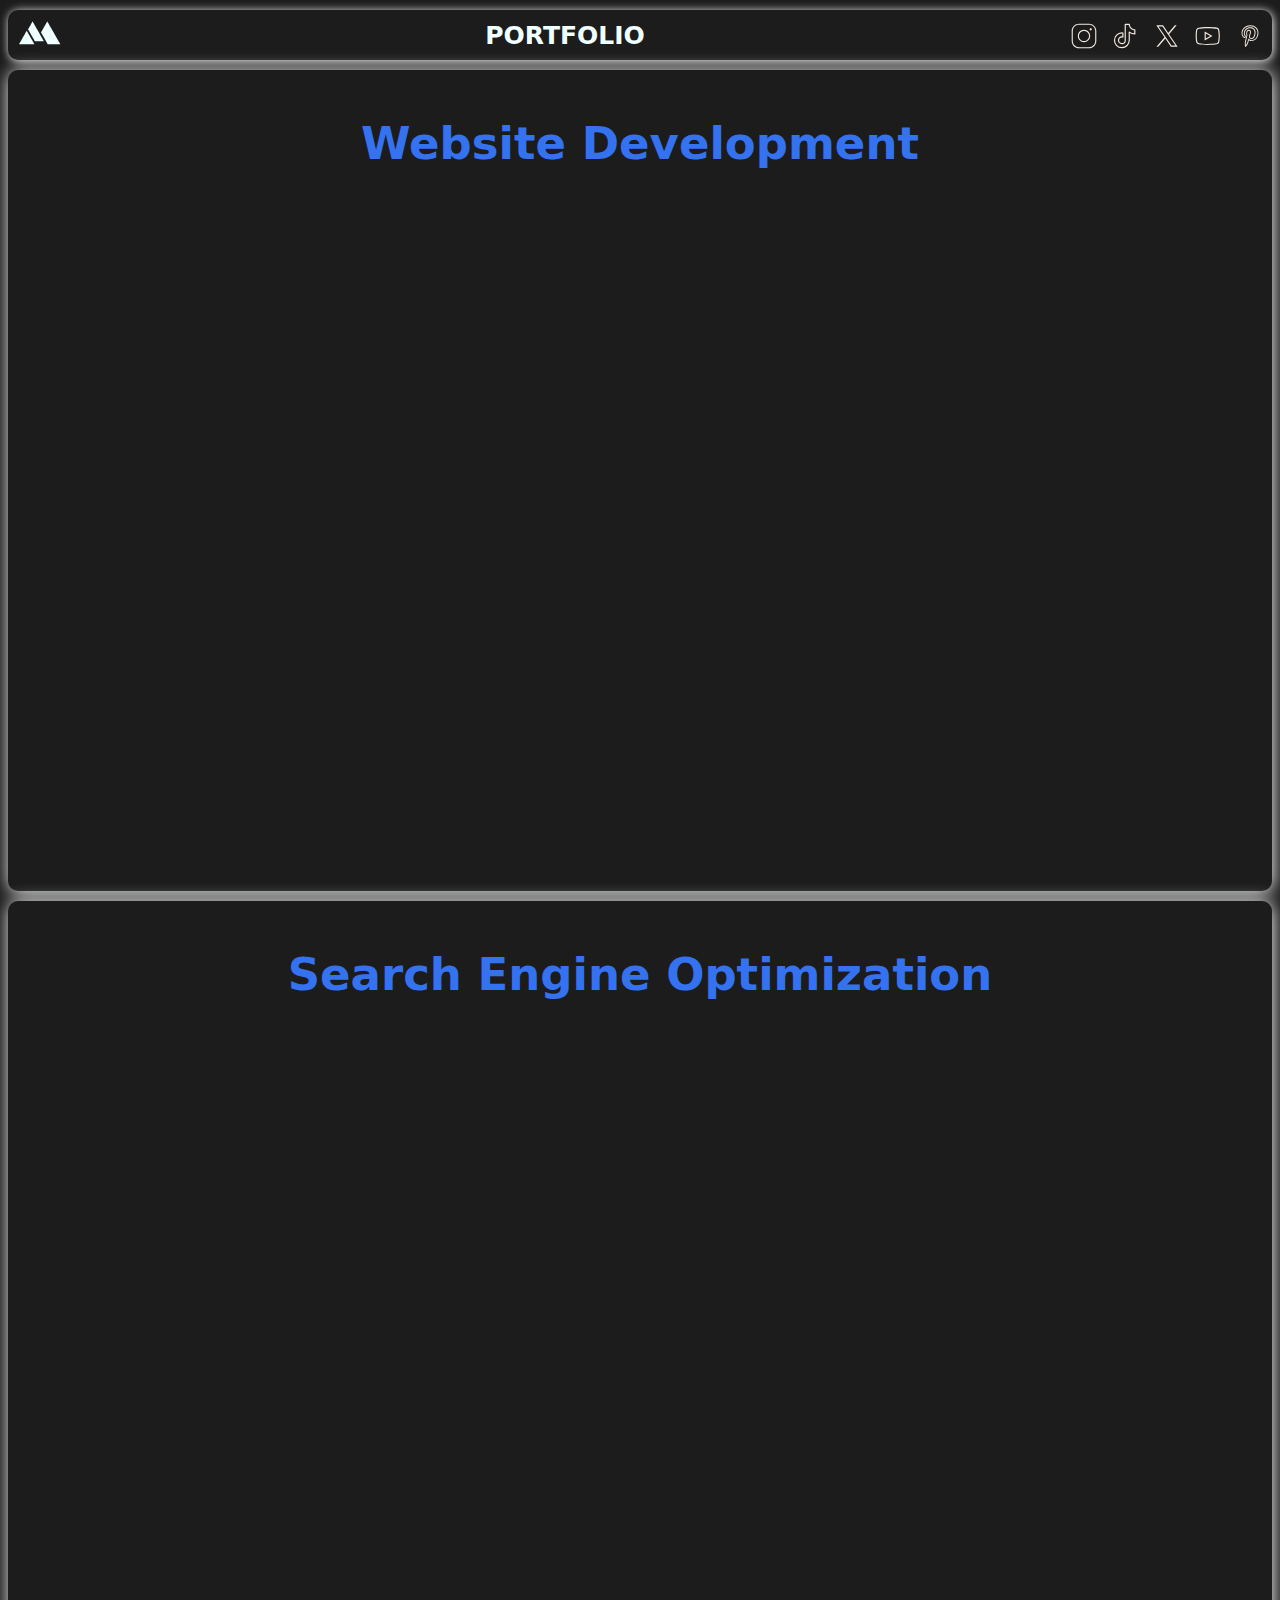
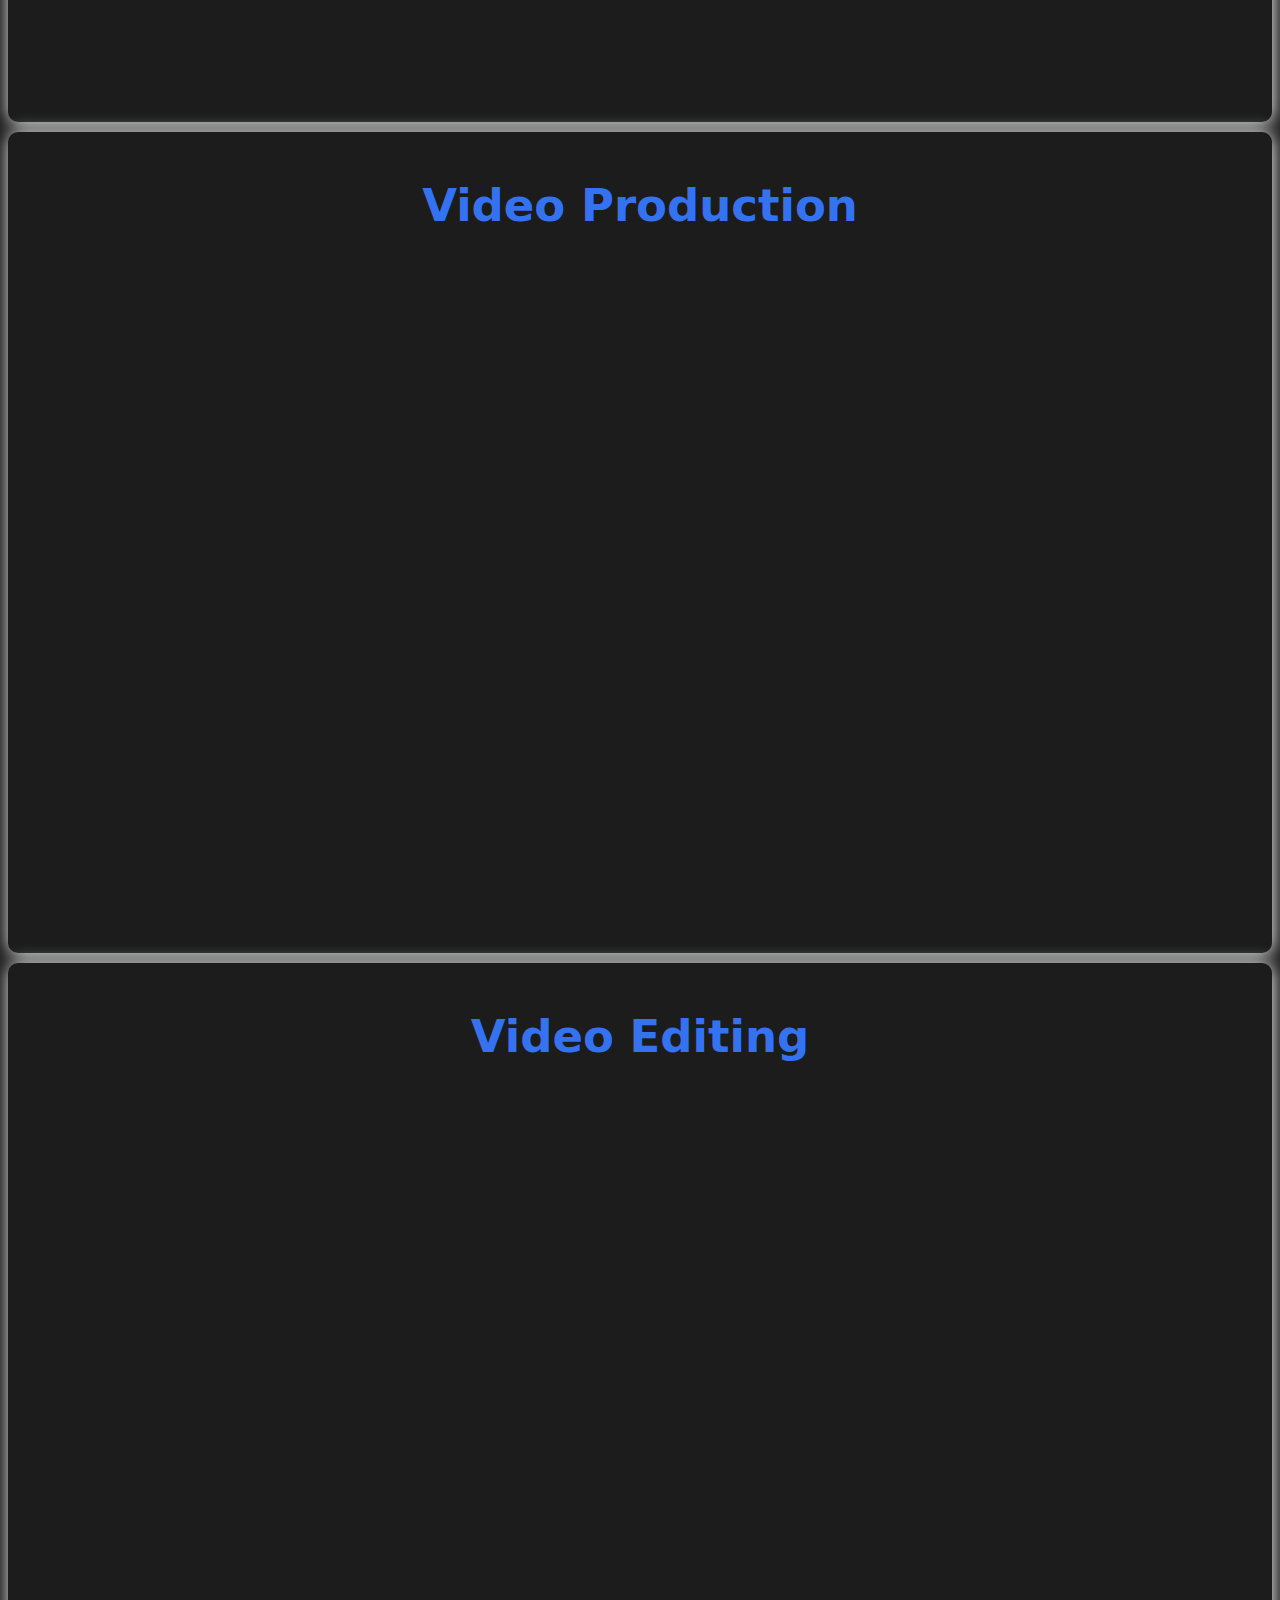
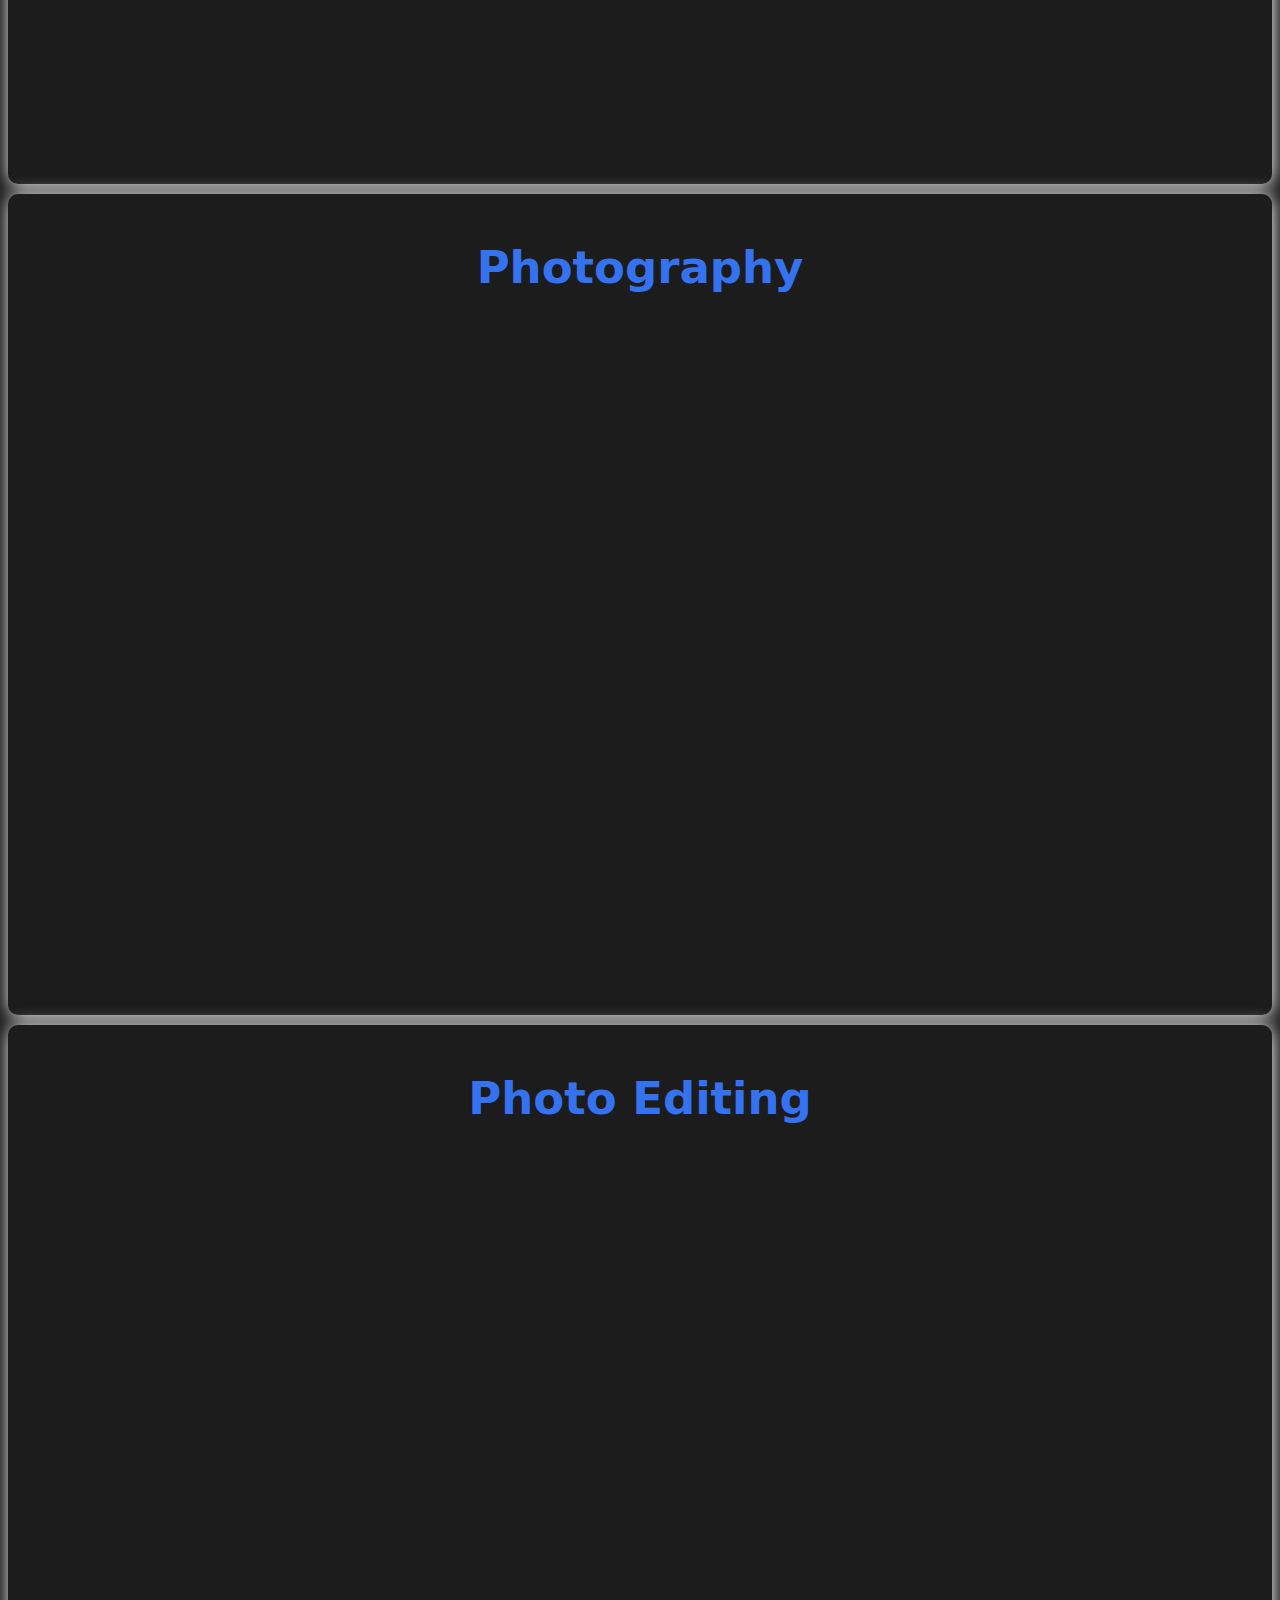
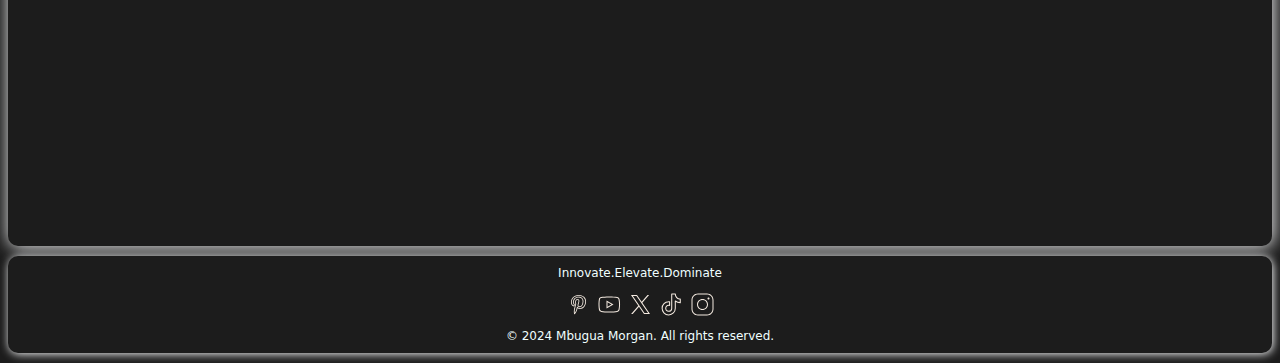
==== commit fbd6d817: "Add files via upload" ====
--- a/Portfolio.html
+++ b/Portfolio.html
@@ -76,11 +76,11 @@
     <footer>
         <div class="slogan">Innovate.Elevate.Dominate</div>
         <div class="footer-social-media">
-            <a href="https://pin.it/2259sFi6s" class="social-media-link"><img src="Images/pinterest.svg" class="icon"></a>
-            <a href="https://youtube.com/@morganmbuguagrind?si=PAet7J8M5yV5VNth" class="social-media-link"><img src="Images/youtube.svg" class="icon"></a>
-            <a href="https://x.com/m_mbuguagrind?s=11" class="social-media-link"><img src="Images/twitterx.svg" class="icon"></a>
-            <a href="https://www.tiktok.com/@morganmbuguagrind?_t=8nZ4Ty6tln4&_r=1" class="social-media-link"><img src="Images/tiktok.svg" class="icon"></a>
-            <a href="https://www.instagram.com/morganmbuguagrind?igsh=czQxNWVrdjYwdmZp" class="social-media-link"><img src="Images/instagram.svg" class="icon"></a>
+            <a href="https://pin.it/2259sFi6s" class="social-media-link"><img src="Images/pinterest.svg" class="footer-icon"></a>
+            <a href="https://youtube.com/@morganmbuguagrind?si=PAet7J8M5yV5VNth" class="social-media-link"><img src="Images/youtube.svg" class="footer-icon"></a>
+            <a href="https://x.com/m_mbuguagrind?s=11" class="social-media-link"><img src="Images/twitterx.svg" class="footer-icon"></a>
+            <a href="https://www.tiktok.com/@morganmbuguagrind?_t=8nZ4Ty6tln4&_r=1" class="social-media-link"><img src="Images/tiktok.svg" class="footer-icon"></a>
+            <a href="https://www.instagram.com/morganmbuguagrind?igsh=czQxNWVrdjYwdmZp" class="social-media-link"><img src="Images/instagram.svg" class="footer-icon"></a>
         </div>
         <div class="copyright">
             &copy; 2024 Mbugua Morgan. All rights reserved.
--- a/Portfolio.css
+++ b/Portfolio.css
@@ -13,7 +13,7 @@
     margin: 10px auto;
     background-color: #1c1c1c;
     height: 40px;
-    padding: 10px;
+    padding: 5px;
     border-radius: 10px;
     text-align: center;
     align-content: center;
@@ -68,6 +68,7 @@
     align-self: center;
     flex: 2;
     color: #F0FFFF;
+    font-size: 25px;
 }
 @media (max-width: 600px) {
     .site-head {
@@ -81,8 +82,8 @@
     height: 100%;
 }
 .icon {
-    width: 35px;
-    height: 31px;
+    width: 28px;
+    height: 26px;
     align-self: center;
     text-align: center;
     align-content: center;
@@ -177,11 +178,10 @@
     justify-content: center;
     justify-self: center;
     align-self: center;
-    margin: 15px 1px;
-    align-content: center;
-    vertical-align: middle;
-    text-align: center;
-    width: 200px;
+    margin: 7px 1px;
+    align-content: center;
+    vertical-align: middle;
+    text-align: center;
 }
 @media (max-width: 600px) {
     footer {
@@ -202,25 +202,43 @@
         width: 130px;
     }
 }
+.footer-icon {
+    width: 25px;
+    height: 25px;
+    align-self: center;
+    text-align: center;
+    align-content: center;
+    vertical-align: middle;
+}
+@media (max-width: 600px) {
+    .footer-icon {
+        width: 20px;
+        height: 20px;
+        align-content: center;
+        align-self: center;
+        text-align: center;
+        vertical-align: middle;
+    }
+}
 .slogan {
     color: #F0FFFF;
-    font-size: 10px;
+    font-size: 12px;
 }
 @media (max-width: 600px) {
     .slogan {
-        font-size: 8px;
+        font-size: 10px;
         text-align: center;
         align-self: center;
         vertical-align: middle;
     }
 }
 .copyright {
-    font-size: 10px;
+    font-size: 12px;
     text-align: center;
 }
 @media (max-width: 600px) {
     .copyright {
-        font-size: 8px;
+        font-size: 10px;
     }
 }
 img {
